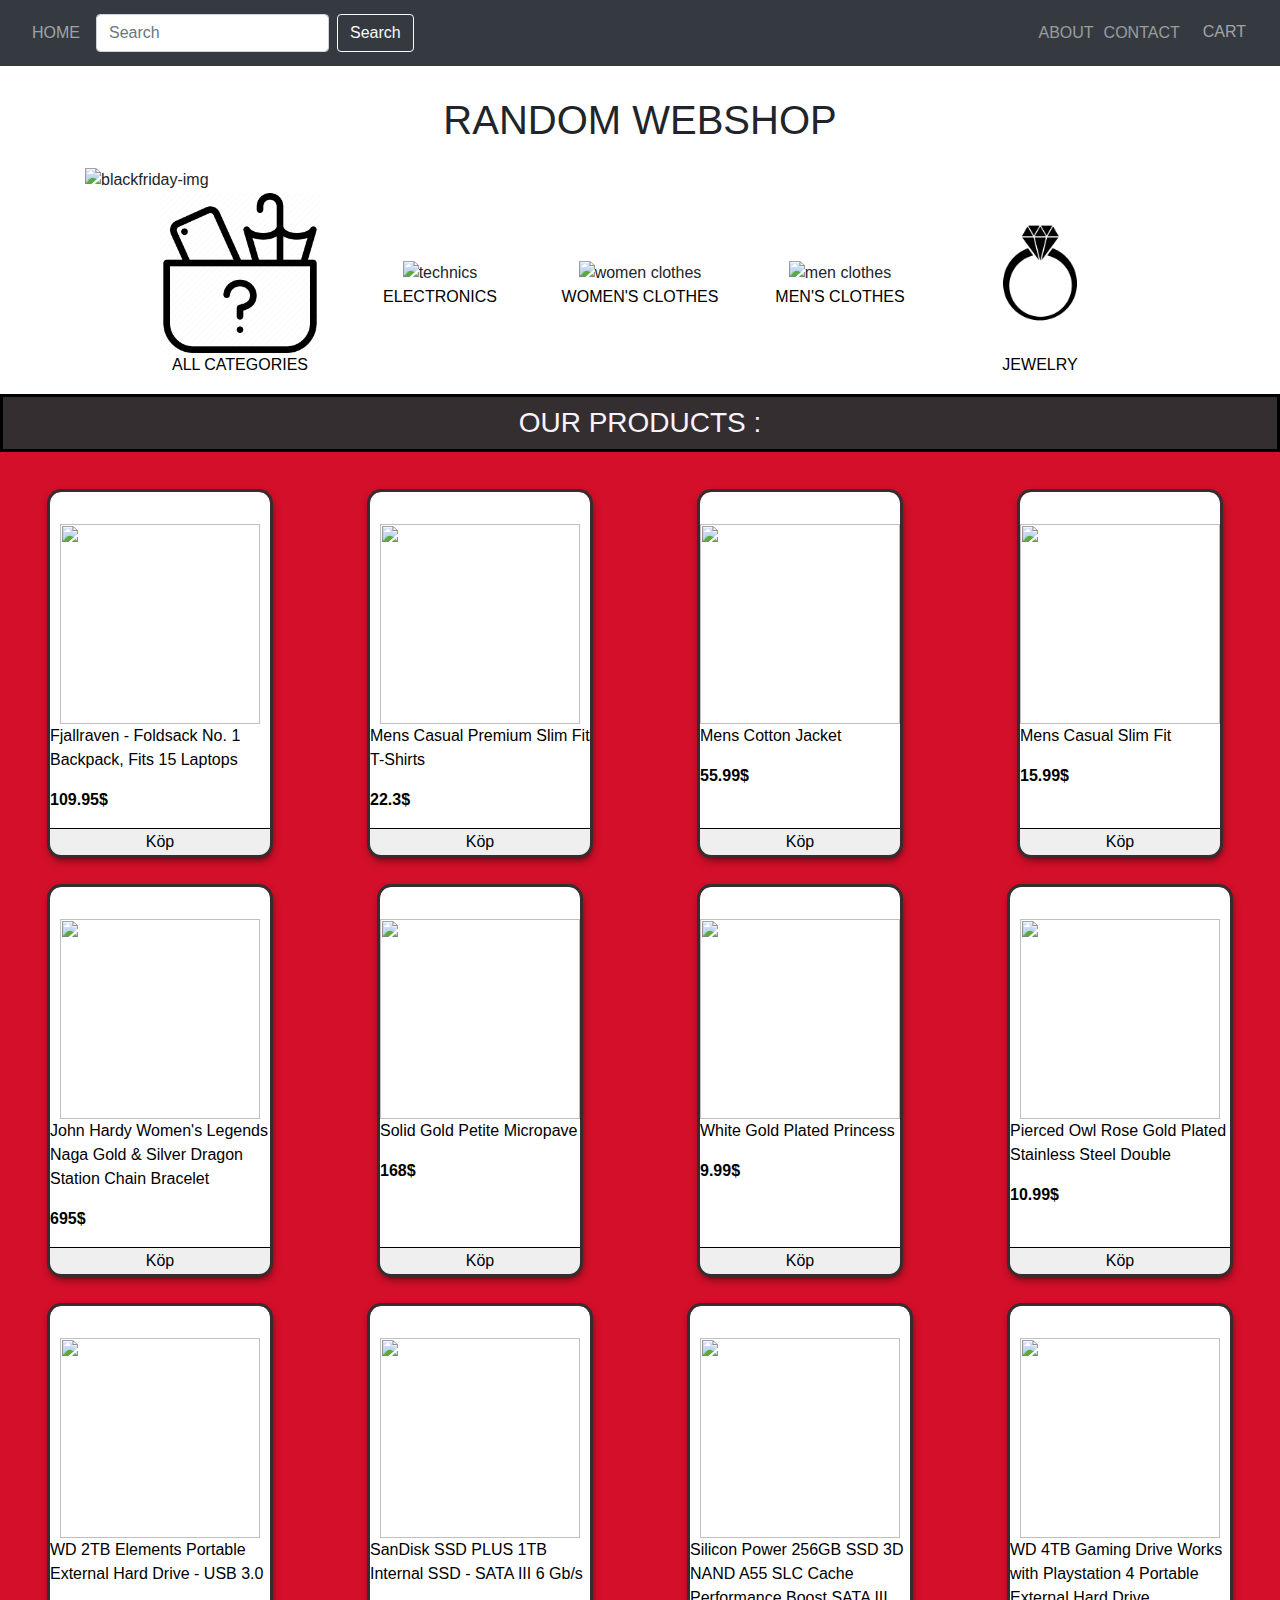
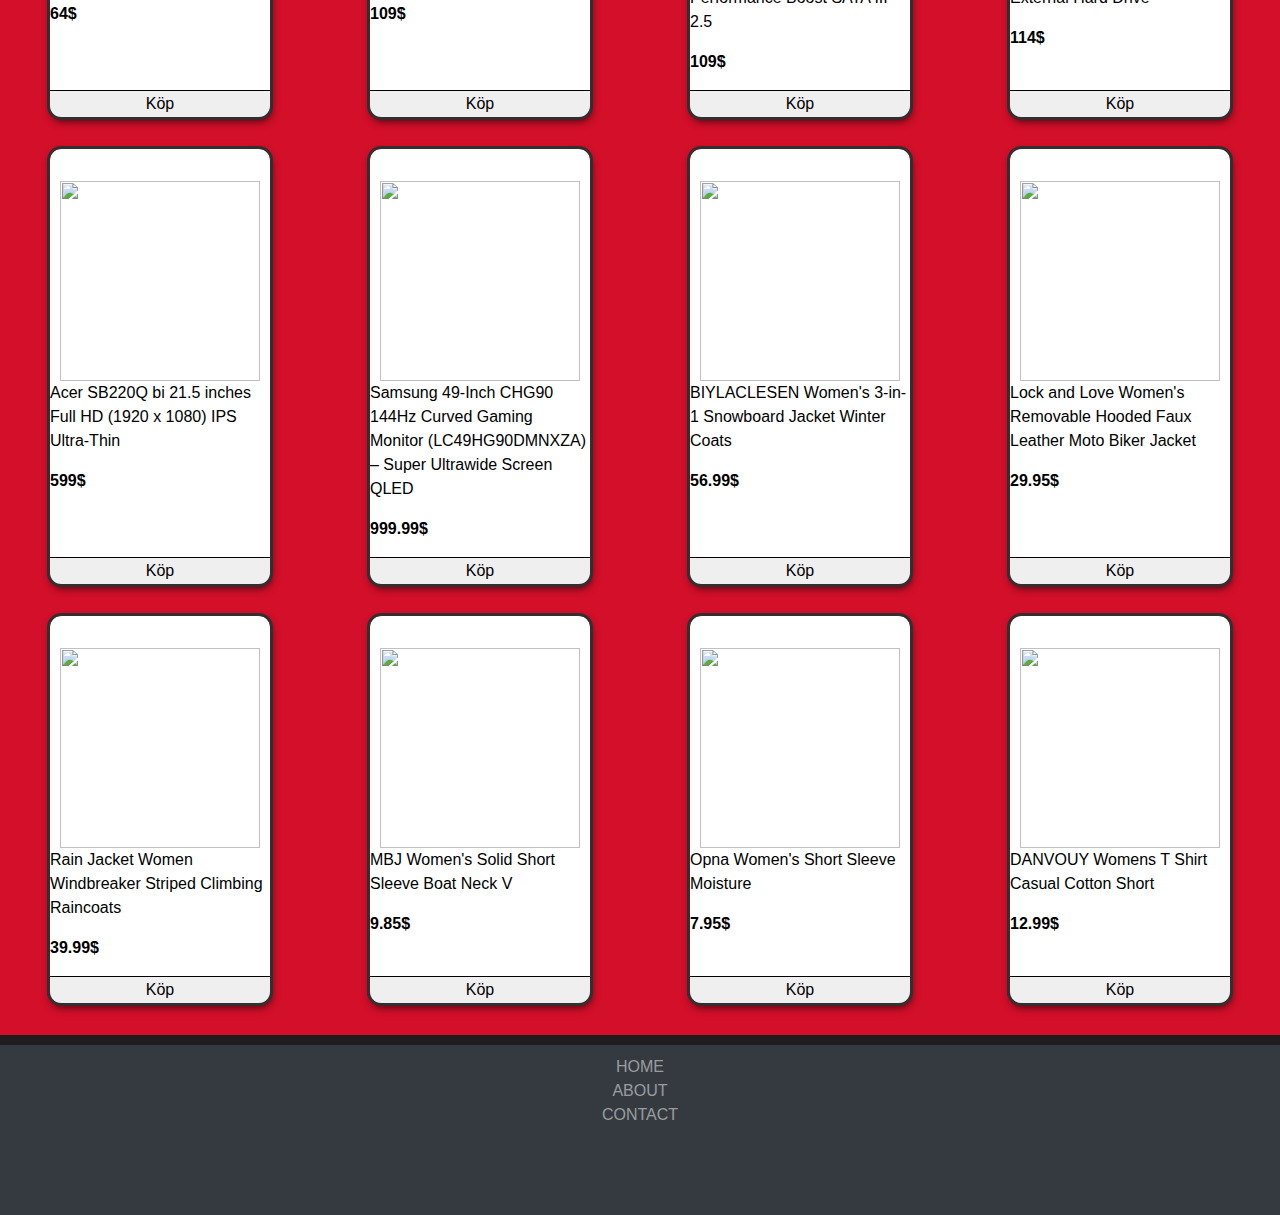
==== index.html @ ec960367 "ändrade om oss och tillade en bild" ====
<!DOCTYPE html>
<html lang="en">
  <head>
    <meta charset="UTF-8" />
    <meta http-equiv="X-UA-Compatible" content="IE=edge" />
    <meta name="viewport" content="width=device-width, initial-scale=1.0" />
    <title>RANDOM WEBSHOP</title>
    <script src="script.js" defer></script>
    <link rel="stylesheet" href="bootstrap.css">
    <link rel="stylesheet" href="https://stackpath.bootstrapcdn.com/bootstrap/4.3.1/css/bootstrap.min.css" integrity="sha384-ggOyR0iXCbMQv3Xipma34MD+dH/1fQ784/j6cY/iJTQUOhcWr7x9JvoRxT2MZw1T" crossorigin="anonymous">
    <link rel="stylesheet" href="our-products-style.css">
</head>
<body>

 <!-- Header -->
 <header>
  <nav class="navbar bg-dark navbar-dark" id="navbar">
    <li class="nav-item-home">
      <a class="nav-link" href="index.html">HOME</a>
      <form class="form-inline my-2 my-lg-0">
        <input class="form-control mr-sm-2" type="search" placeholder="Search" aria-label="Search">
        <button class="btn btn-outline-light my-2 my-sm-0" type="submit">Search</button>
    </form>
    </li>
   
      <ul class="navbar-nav list-group-horizontal justify-content-end">
              <li class="nav-item">
                <a class="nav-link" href="about.html" >ABOUT</a>
              </li>
              <!-- ADDED NEW NAVIGATION TO CONTACT -->
              <li class="nav-item">
                <a class ="nav-link" href="contact.html">CONTACT</a>
              </li>
              <li class="nav-item">
                <button  type="button" class="shoppingcart-button hidden-sm btn btn-dark" data-toggle="modal" data-target="#Cart">
                  <i class="fa fa-shopping-cart" ></i><a href="#" class="hidden-sm" style="color: #FFFFFF8C">CART</a>
              </button>
              </li>     
      </ul>
  </nav>
  </header> 
<!-- /Header -->

<div class ="cartPreview">

  <div class="cartPreview-checkout">
    <p class="cartPreview-total"></p>
    <button class="cartPreview-btn"> <a href="cartpage.html">Gå till kassan</a></button>
  </div>
</div>

<h1 class="container d-flex justify-content-center rubrik">RANDOM WEBSHOP</h1>

<img class="blackfridayimage container d-flex justify-content-center pt-3" src="img/black-friday-banner-template_19426-662.jpeg" alt="blackfriday-img">


<div id="index-gallery">
  <div class="item" id="all-category">
      <img src="img/all-categories.png" alt="All categories" width="160px;" height="160px;" />
      <p>ALL CATEGORIES</p>
  </div>
  <div class="item" id="electronics-category">
      <img src="img/laptop.png" alt="technics" width="160px;" height="160px;" />
      <p>ELECTRONICS</p>
  </div>

  <div class="item" id="tshirtW-category">
      <img src="img/tshirt.png" alt="women clothes" width="160px;" height="160px;" />
      <p>WOMEN'S CLOTHES</p>
  </div>
  <div class="item" id="tShirtM-category">
      <img  src="img/tshirt.png" alt="men clothes" width="160px;" height="160px;" />
      <p>MEN'S CLOTHES</p>
  </div>
  <div class="item" id="jewelry-category">
      <img src="img/jewelery.jpg" alt="jewelry" width="160px;" height="160px;" />
      <p>JEWELRY</p>
  </div>
</div>

<!--<div class="container-bestproducts">
  <h3>BEST PRODUCTS:</h3>
</div> -->

<div class="products-container">
  <h3 id="products-header">OUR PRODUCTS :</h3>
  <!-- Products are appended with javascript in script.js -->
</div>


<div class="popupcontainer" id="popup">
  <div class="popup-topbar">
    <p class="popup-title"> </p>
    <button class="popup-closebutton">X</button>

  </div>

  <div class="popup-imageContainer">
    <img class="popup-image" width="350px" height="400px">
    <p class="popup-description"></p>
  </div>


  <div class="popup-footer">
    <p class="popup-category"></p>
    <p class="popup-rating"></p>
    <p class="popup-price"></p>
    <button class="popup-buy-button">Köp</button>
  </div>


</div>

<footer class="container-fluid bg-dark ftr1">
  <div class="linksimg ">
      <div class="ggg">
          <li class="footerlinks"><a  href="index.html">HOME</a></li>
          <li class="footerlinks"><a  href="about.html">ABOUT</a></li>  
          <li class="footerlinks"><a  href="contact.html">CONTACT</a></li>  
      </div>
  
  </div>   
 
</footer>

</body>
</html>
---- our-products-style.css ----
.products-container {
  display: grid;
  grid-template-areas: "title title title title title";
  grid-template-columns: 1fr 1fr 1fr 1fr 1fr;
  grid-template-rows: auto;
  row-gap: 2em;
  background-color: rgb(211, 15, 41);
  width: 100%;
  padding-bottom: 2em;
}

#products-header {
  grid-area: title;
  background-color: rgb(53, 46, 48);
  border: 3px solid black;
  padding: 1vh;
}
h3 {
  color: rgb(248, 243, 253);
}

.product-preview {
  outline: 3px solid rgb(53, 46, 48);
  display: flex;
  flex-direction: column;
  margin: 0px 20px;
  max-width: 220px;
  background-color: white;
  padding-top: 10%;
  box-shadow: 1px 4px 8px 0 rgba(0, 0, 0, 0.7);
  justify-self: center;
  border-radius: 0.7em;
}
.product-preview:hover {
  background-color: rgb(243, 243, 243);
}

.product-image {
  width: 200px;
  height: 200px;
  display: block;
  margin-left: auto;
  margin-right: auto;
}
.product-image:hover {
  cursor: pointer;
}

.product-price {
  font-weight: bold;
}

.product-name {
  display: block;
  overflow-wrap: break-word;
  text-overflow: ellipsis;
}
.product-image:hover, .product-name:hover {
  cursor:pointer;
}

.buy-button {
  margin-top: auto;
  border-radius: 0 0 0.5em 0.5em;
  width: 100%;
  border: none;
  border-top: 1px solid black;
}

.buy-button:hover {
  background-color: rgb(53, 46, 48);
  color: rgb(211, 15, 41);
}

@media only screen and (max-width: 1330px) {
  .products-container {
    grid-template-columns: 1fr 1fr 1fr 1fr;
    grid-template-areas: "title title title title";
  }
}

@media only screen and (max-width: 1030px) {
  .products-container {
    grid-template-columns: 1fr 1fr 1fr;
    grid-template-areas: "title title title";
  }
}

@media only screen and (max-width: 725px) {
  .products-container {
    grid-template-columns: 1fr 1fr;
    grid-template-areas: "title title";
  }
}

@media only screen and (max-width: 520px) {
  .products-container {
    grid-template-columns: 1fr;
    grid-template-areas: "title";
  }
}
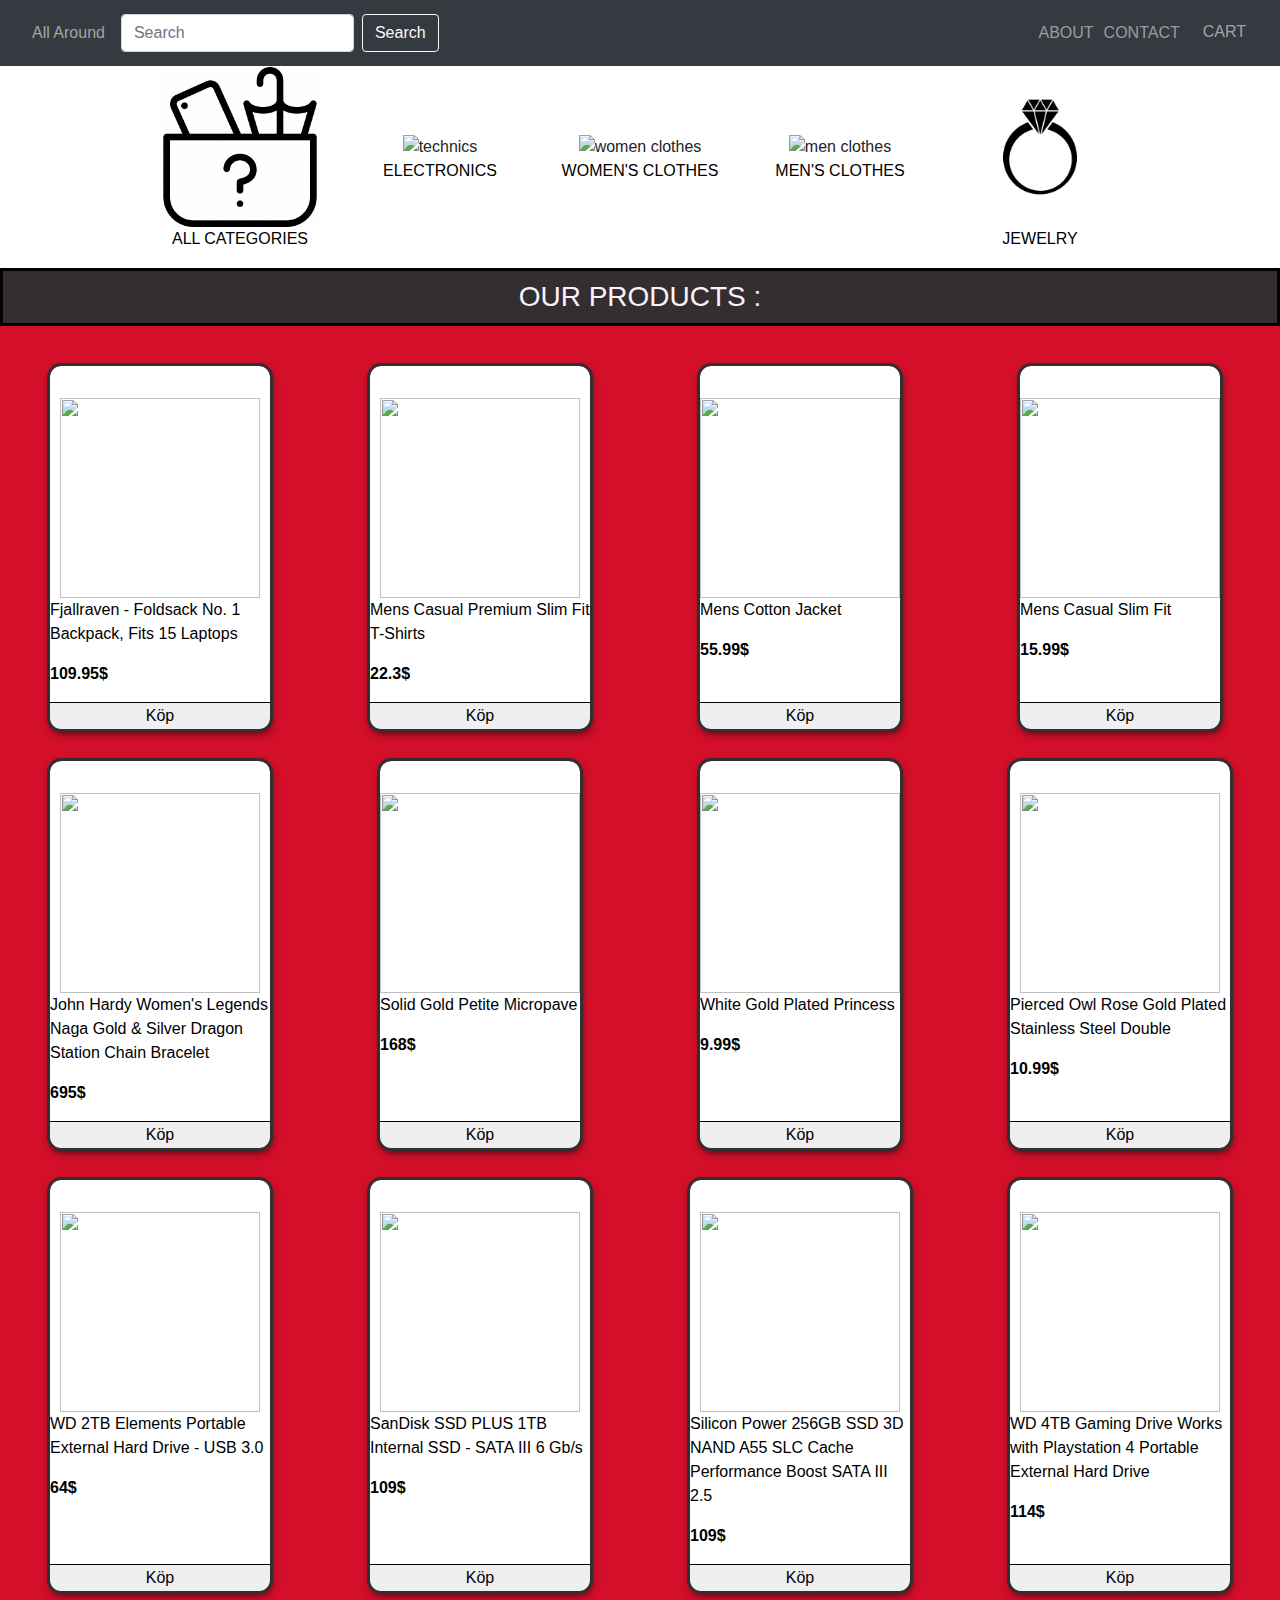
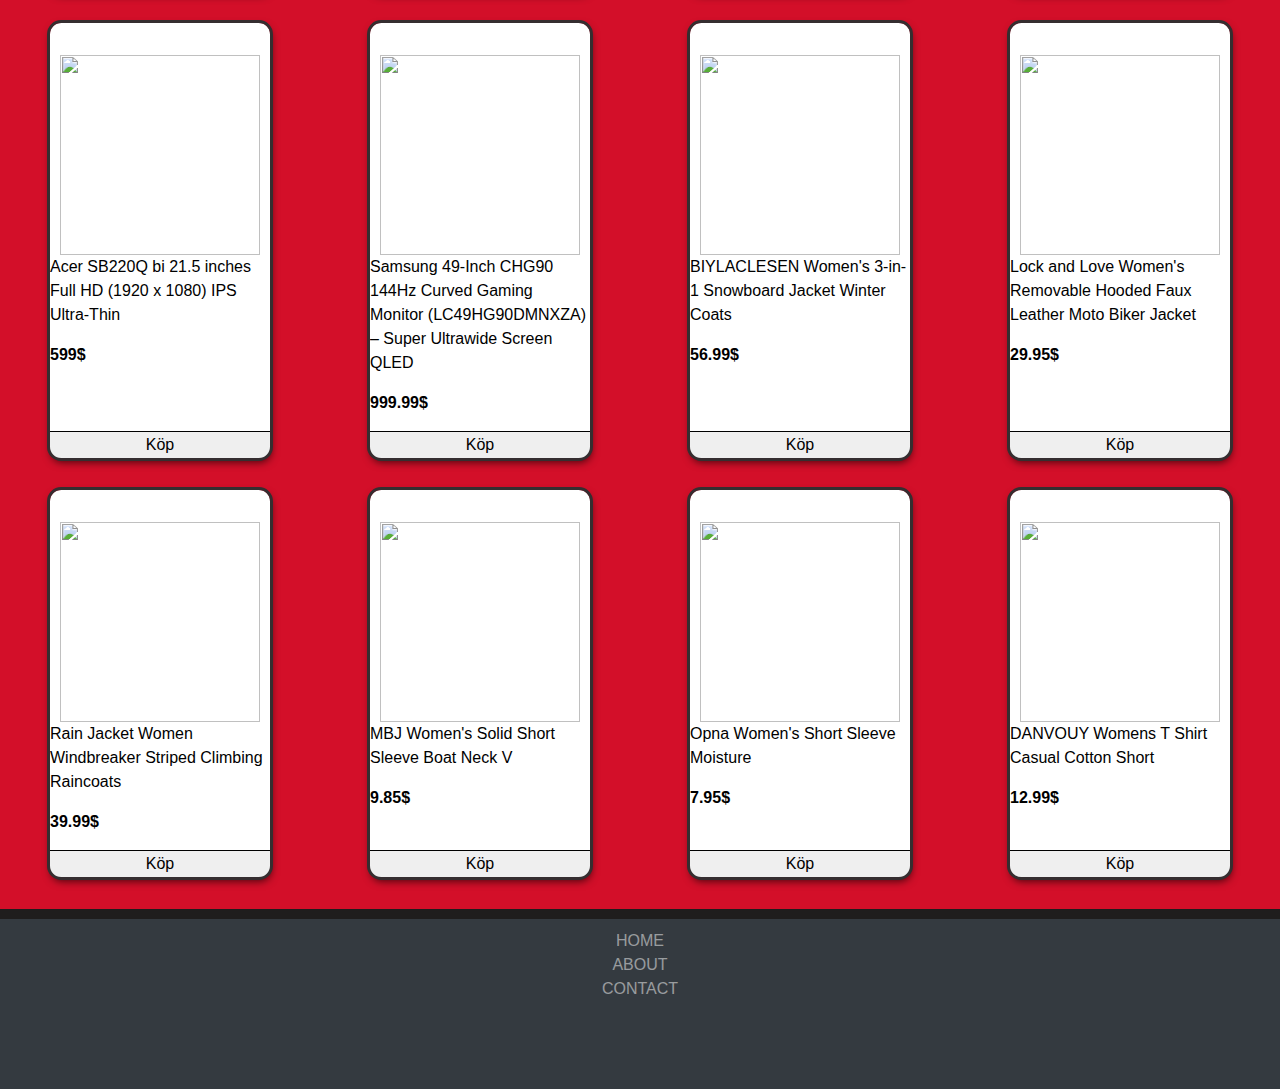
==== commit 491669ea: "samma funktion fanns 2 gånger, kommenterat bort bf bild" ====
--- a/index.html
+++ b/index.html
@@ -16,10 +16,10 @@
  <header>
   <nav class="navbar bg-dark navbar-dark" id="navbar">
     <li class="nav-item-home">
-      <a class="nav-link" href="index.html">HOME</a>
+      <a class="nav-link" id="nav-link-webname" href="index.html">All Around</a>
       <form class="form-inline my-2 my-lg-0">
-        <input class="form-control mr-sm-2" type="search" placeholder="Search" aria-label="Search">
-        <button class="btn btn-outline-light my-2 my-sm-0" type="submit">Search</button>
+        <input class="form-control mr-sm-2" id="searchInput" type="text" placeholder="Search" aria-label="Search">
+        <button class="searchButton btn btn-outline-light my-2 my-sm-0" type="button">Search</button>
     </form>
     </li>
    
@@ -45,13 +45,13 @@
 
   <div class="cartPreview-checkout">
     <p class="cartPreview-total"></p>
-    <button class="cartPreview-btn"> <a href="cartpage.html">Gå till kassan</a></button>
+    <button class="cartPreview-btn"> <a href="cartpage.html">Till kassan</a></button>
   </div>
 </div>
 
-<h1 class="container d-flex justify-content-center rubrik">RANDOM WEBSHOP</h1>
 
-<img class="blackfridayimage container d-flex justify-content-center pt-3" src="img/black-friday-banner-template_19426-662.jpeg" alt="blackfriday-img">
+
+<!--<img class="blackfridayimage container d-flex justify-content-center pt-3" src="img/black-friday-banner-template_19426-662.jpeg" alt="blackfriday-img"> -->
 
 
 <div id="index-gallery">
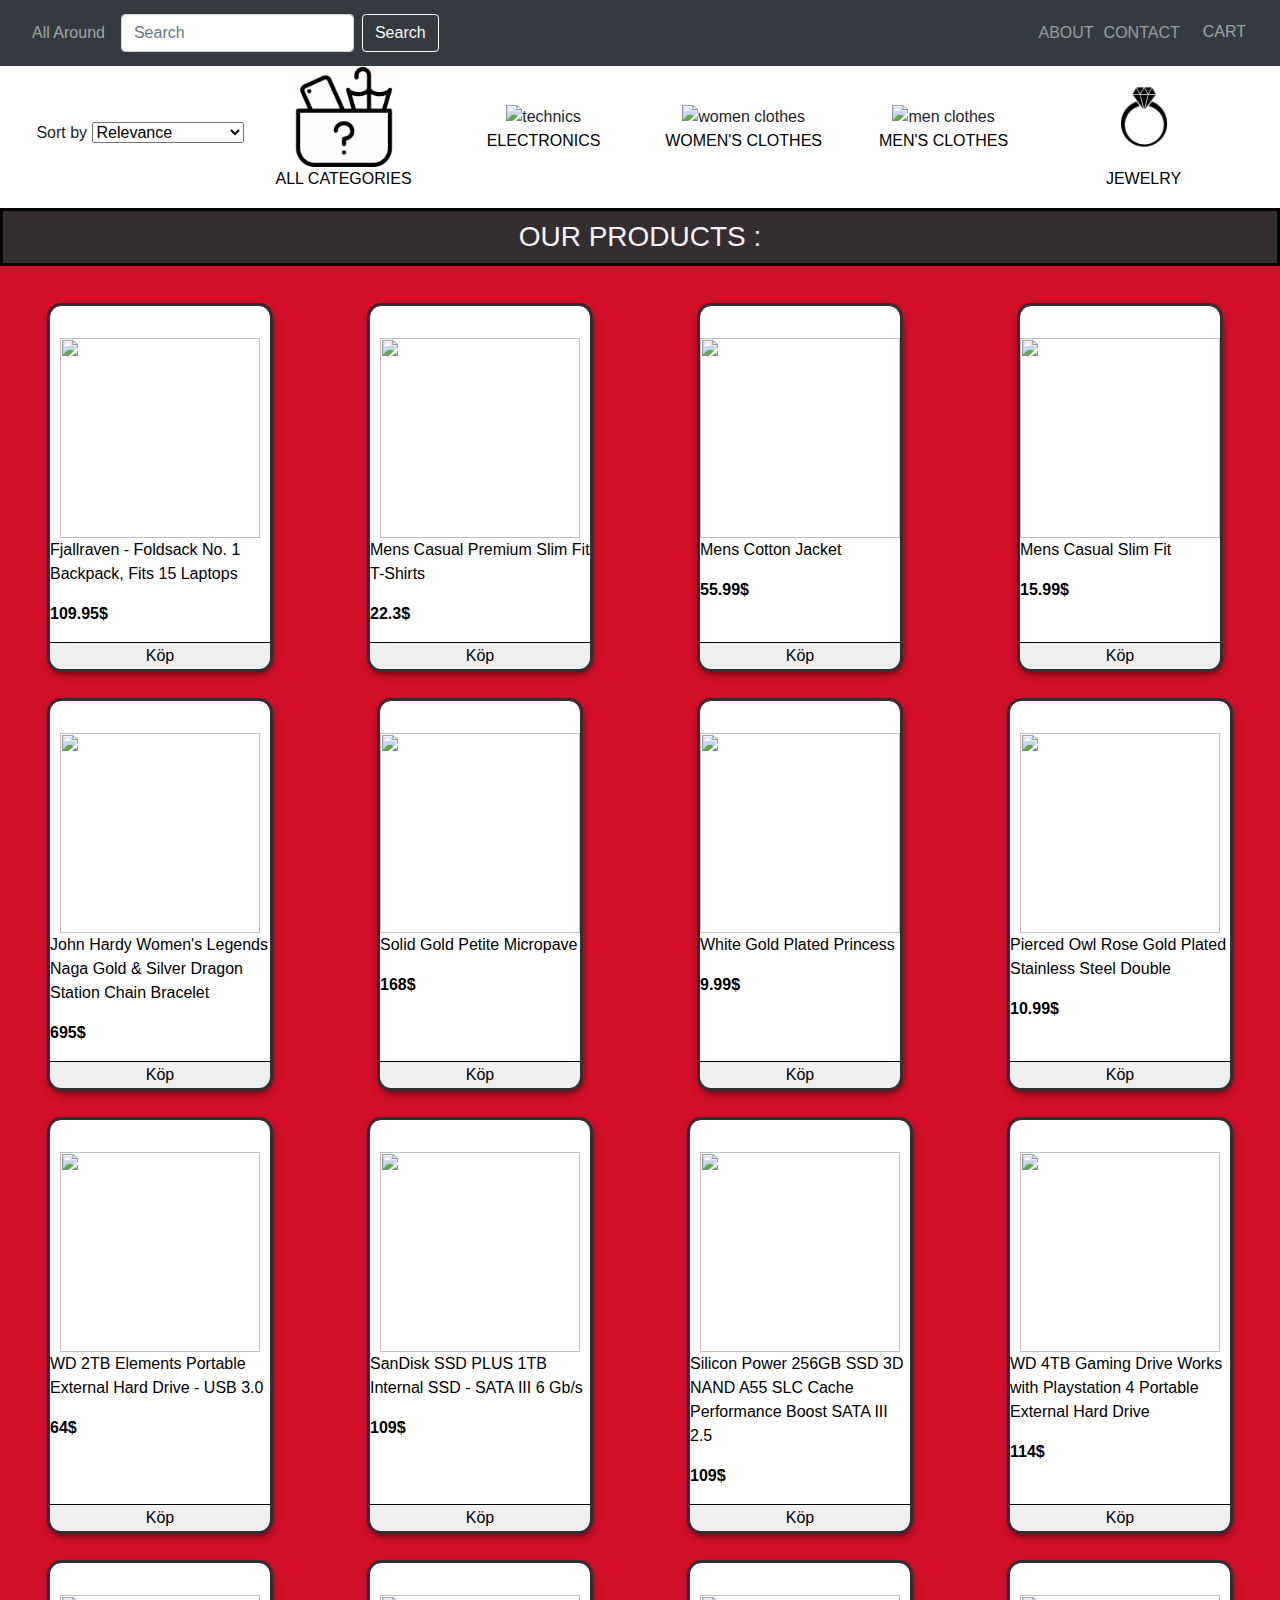
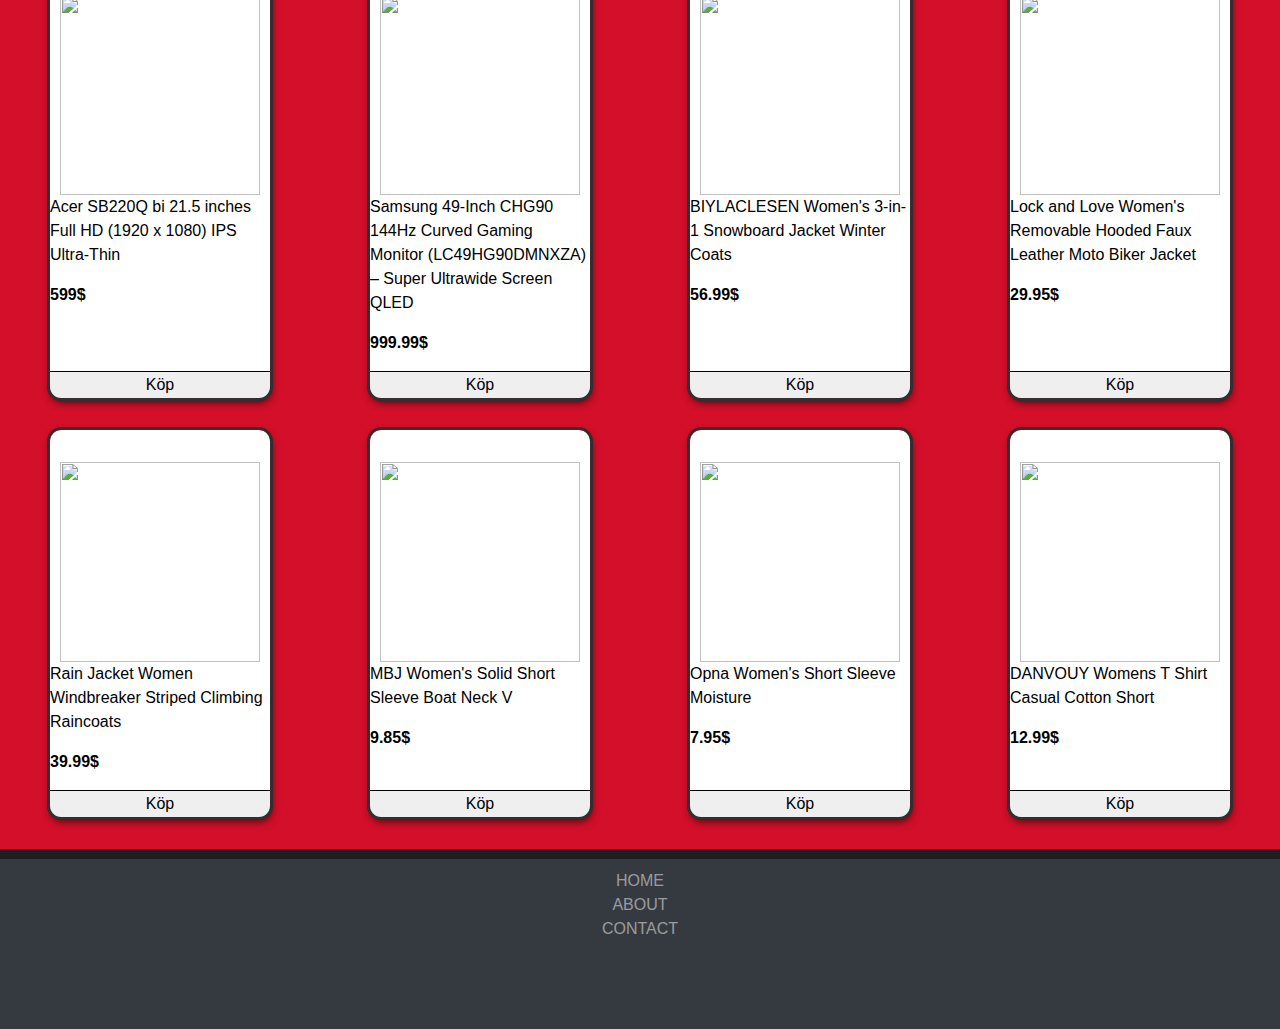
==== commit fa21484f: "sökning med pris, kommer förbättra den senare" ====
--- a/index.html
+++ b/index.html
@@ -55,25 +55,33 @@
 
 
 <div id="index-gallery">
+  <form action="">
+    <label for="price">Sort by </label>
+    <select name = price id="price-sort" onChange="changePrice()">
+      <option value="relevance">Relevance</option>
+      <option value="low">Price: Low to High</option>
+      <option value="high">Price: High to Low </option>
+    </select>
+  </form>
   <div class="item" id="all-category">
-      <img src="img/all-categories.png" alt="All categories" width="160px;" height="160px;" />
+      <img src="img/all-categories.png" alt="All categories" width="100px;" height="100px;" />
       <p>ALL CATEGORIES</p>
   </div>
   <div class="item" id="electronics-category">
-      <img src="img/laptop.png" alt="technics" width="160px;" height="160px;" />
+      <img src="img/laptop.png" alt="technics" width="100px;" height="100px;" />
       <p>ELECTRONICS</p>
   </div>
 
   <div class="item" id="tshirtW-category">
-      <img src="img/tshirt.png" alt="women clothes" width="160px;" height="160px;" />
+      <img src="img/tshirt.png" alt="women clothes" width="100px;" height="100px;" />
       <p>WOMEN'S CLOTHES</p>
   </div>
   <div class="item" id="tShirtM-category">
-      <img  src="img/tshirt.png" alt="men clothes" width="160px;" height="160px;" />
+      <img  src="img/tshirt.png" alt="men clothes" width="100px;" height="100px;" />
       <p>MEN'S CLOTHES</p>
   </div>
   <div class="item" id="jewelry-category">
-      <img src="img/jewelery.jpg" alt="jewelry" width="160px;" height="160px;" />
+      <img src="img/jewelery.jpg" alt="jewelry" width="100px;" height="100px;" />
       <p>JEWELRY</p>
   </div>
 </div>
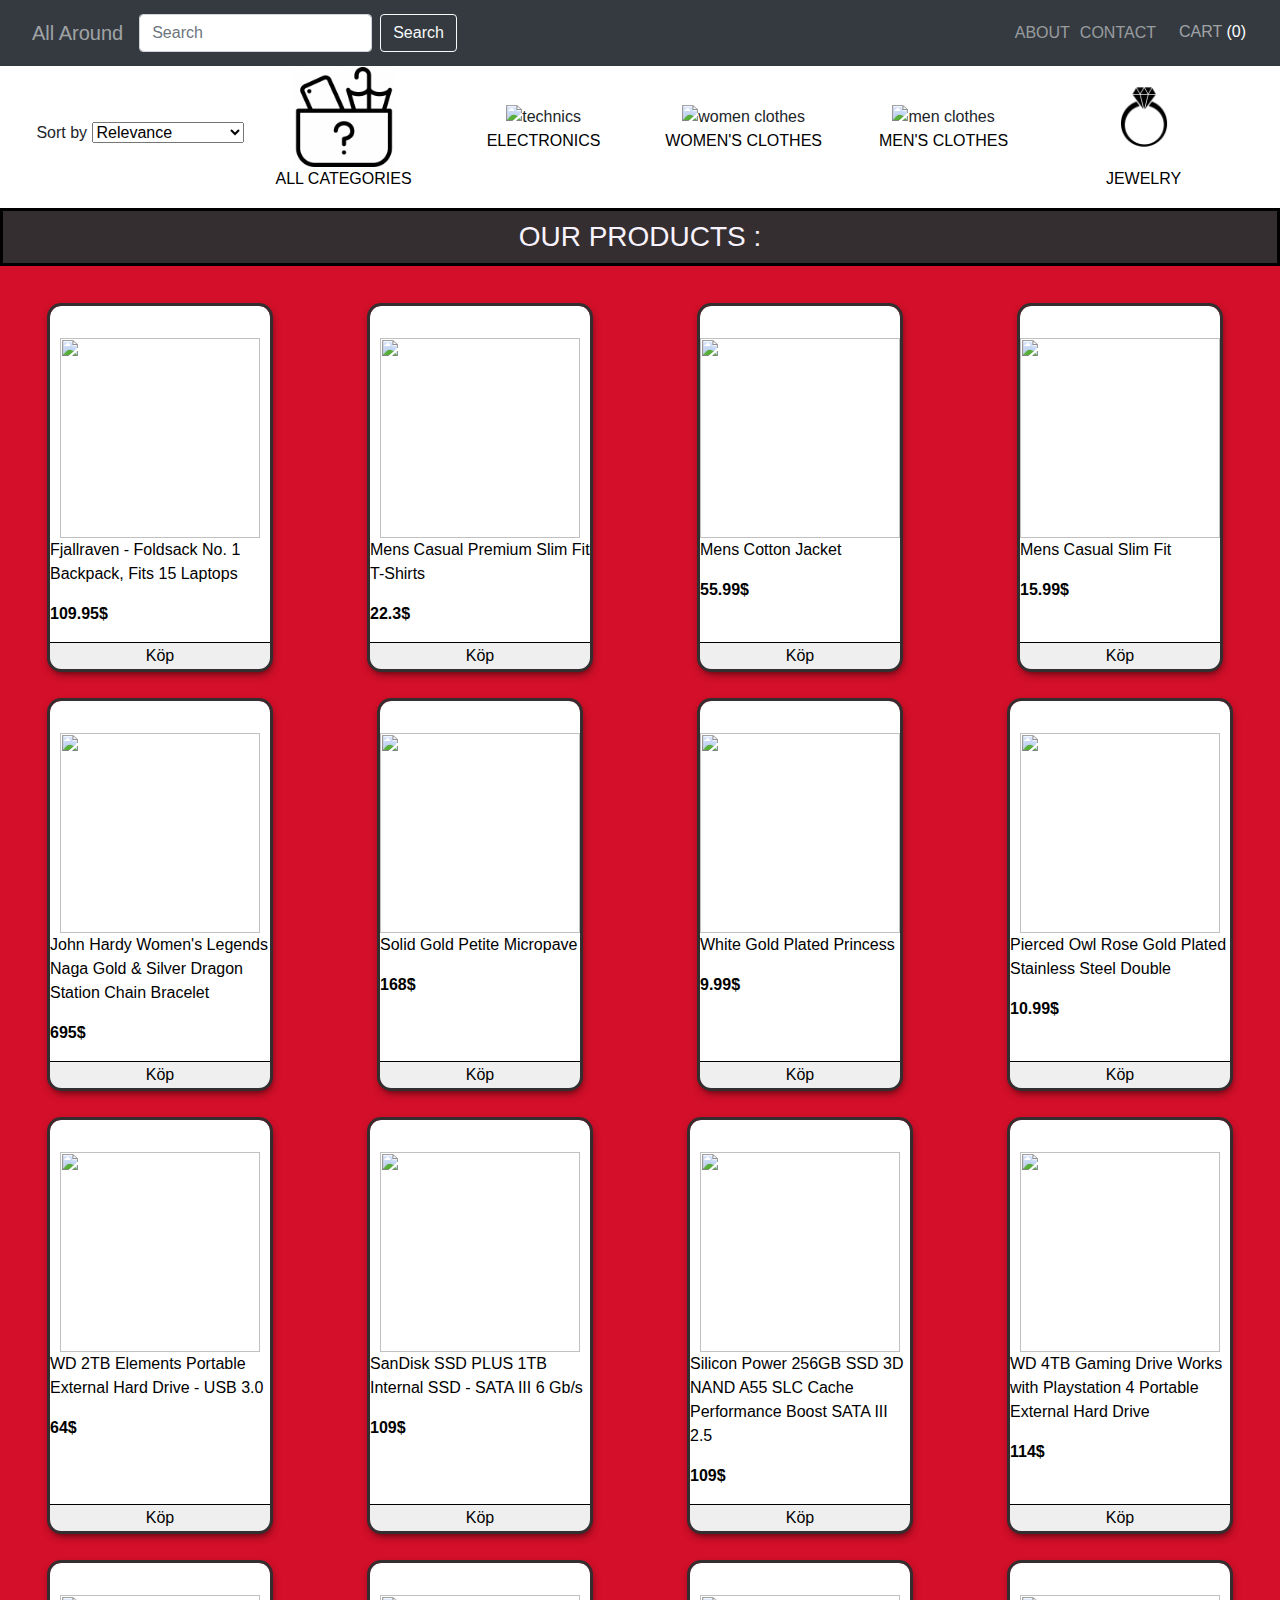
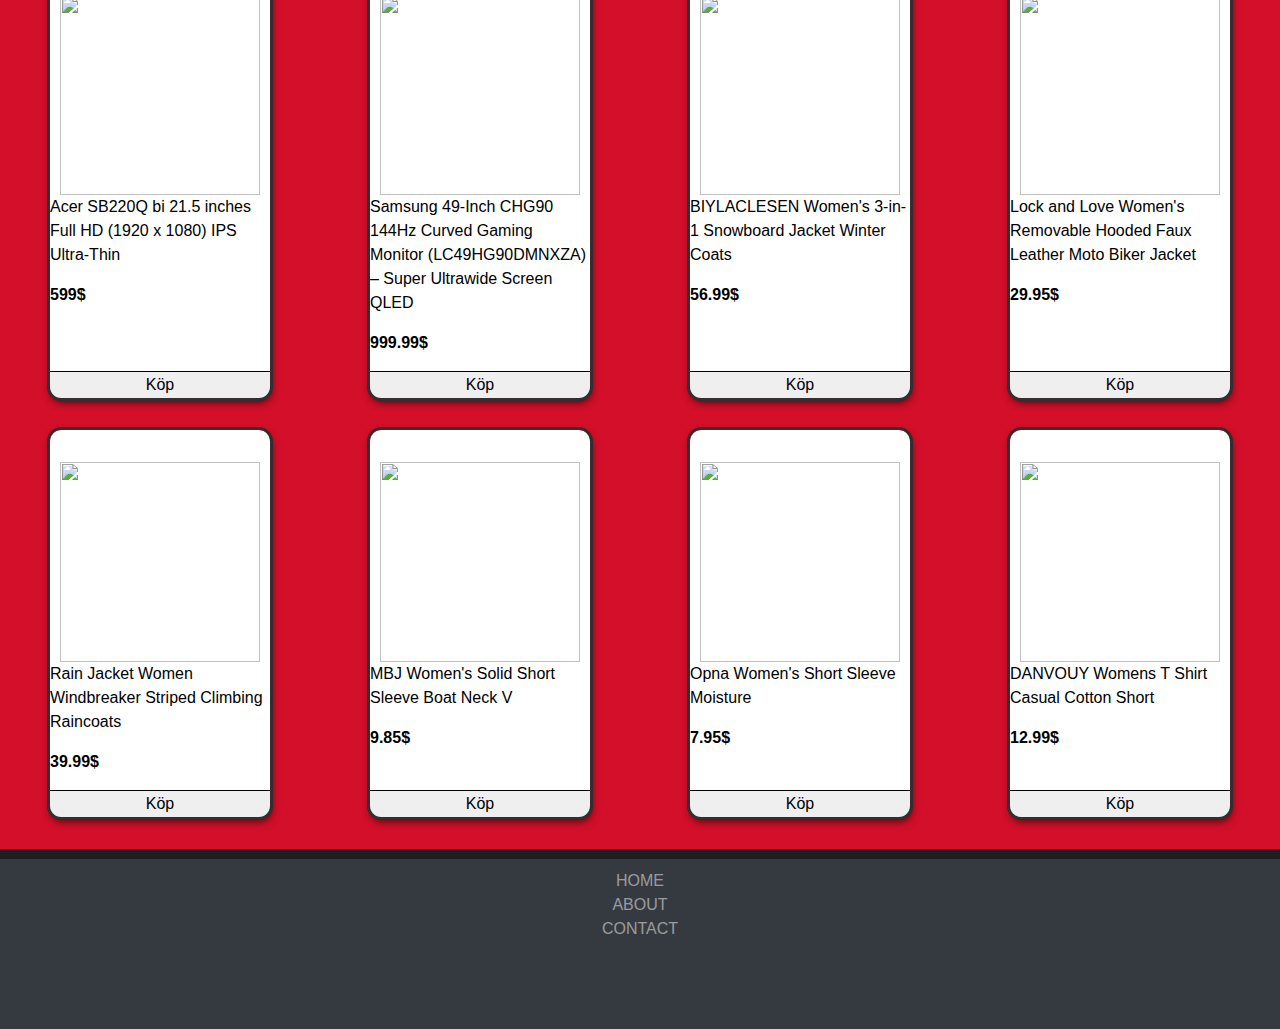
==== commit eb462196: "knappar till cart" ====
--- a/index.html
+++ b/index.html
@@ -34,6 +34,7 @@
               <li class="nav-item">
                 <button  type="button" class="shoppingcart-button hidden-sm btn btn-dark" data-toggle="modal" data-target="#Cart">
                   <i class="fa fa-shopping-cart" ></i><a href="#" class="hidden-sm" style="color: #FFFFFF8C">CART</a>
+                  <span class="cart-total-products">(0)</span>
               </button>
               </li>     
       </ul>
@@ -47,6 +48,7 @@
     <p class="cartPreview-total"></p>
     <button class="cartPreview-btn"> <a href="cartpage.html">Till kassan</a></button>
   </div>
+  
 </div>
 
 
